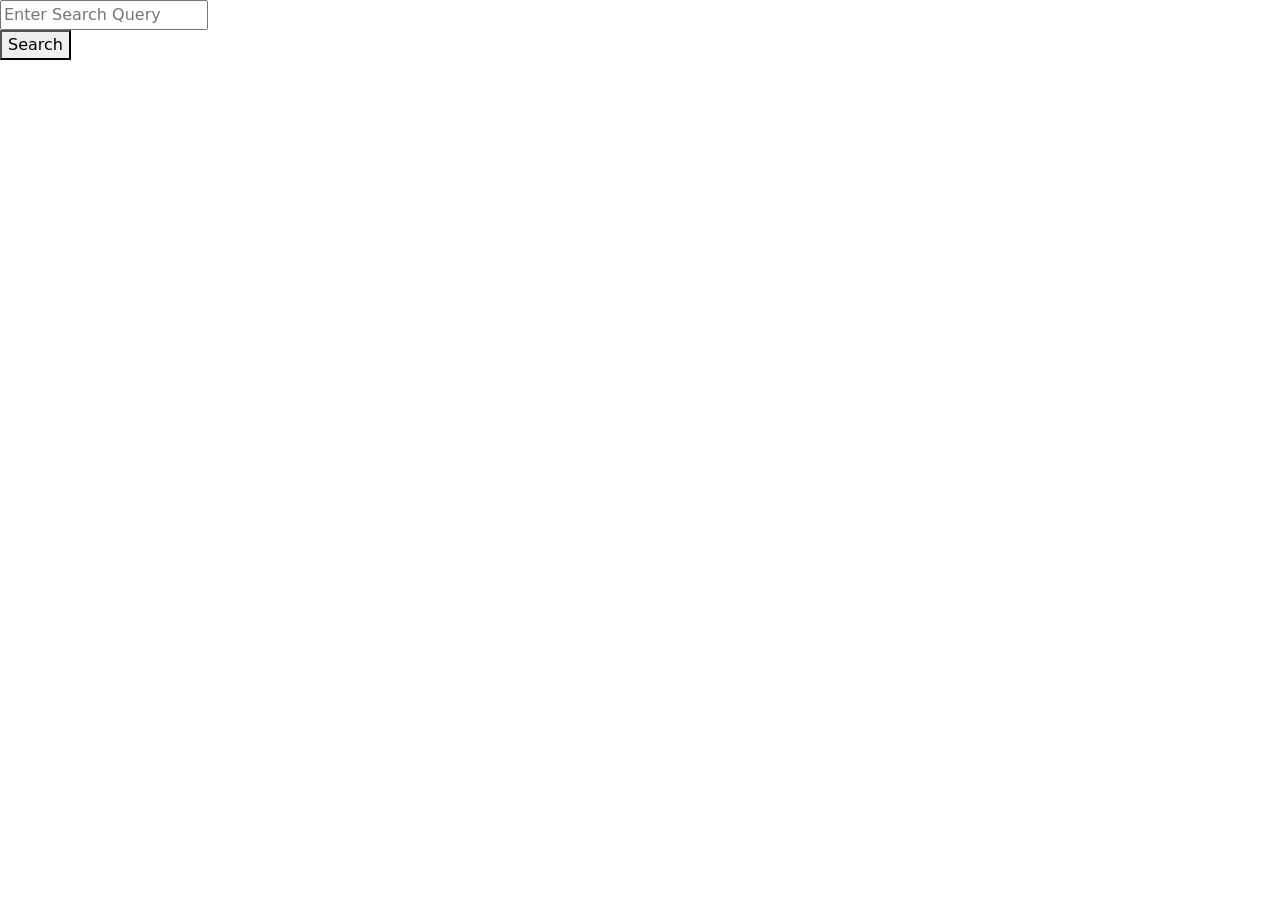
==== index.html @ 98690d76 "Create index.html" ====
<!DOCTYPE html>
<html>
  
  <head>
    <meta charset="UTF-8" />
    <meta http-equiv="X-UA-Compatible" content="IE=edge" />
    <meta name="viewport" content="width=device-width, initial-scale=1.0" />
    <link rel="stylesheet" type="text/css" href="index.css" />
  
    <link href="https://cdn.jsdelivr.net/npm/bootstrap@5.3.2/dist/css/bootstrap.min.css" rel="stylesheet" integrity="sha384-T3c6CoIi6uLrA9TneNEoa7RxnatzjcDSCmG1MXxSR1GAsXEV/Dwwykc2MPK8M2HN" crossorigin="anonymous">
    <script src="https://cdn.jsdelivr.net/npm/bootstrap@5.3.2/dist/js/bootstrap.bundle.min.js" integrity="sha384-C6RzsynM9kWDrMNeT87bh95OGNyZPhcTNXj1NW7RuBCsyN/o0jlpcV8Qyq46cDfL" crossorigin="anonymous"></script>
  </head>
  
  <body>
    
    <!-- Search bar 1-->
    <div class="main-search-input-wrap">
      <div class="main-search-input fl-wrap">
        <div class="main-search-input-item">
          <input type="text"  value="" placeholder="Enter Search Query">
        </div>
        <button class="main-search-button">Search</button>
      </div>
    </div>
    <!-- Results -->
    
      
  </body>
  
  <footer>
    
  </footer>
  
</html>
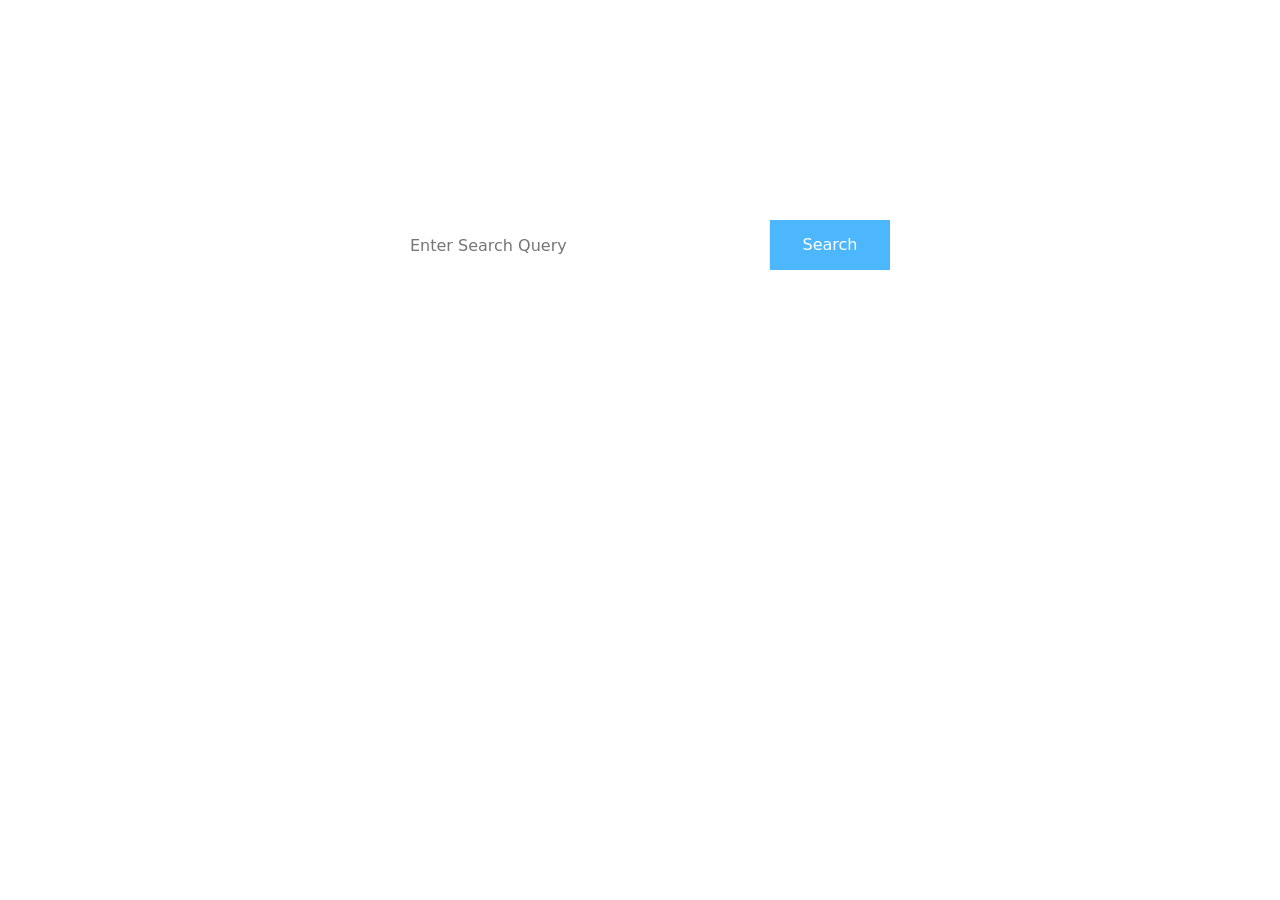
==== commit 0c83063b: "Update index.html" ====
--- a/index.html
+++ b/index.html
@@ -2,10 +2,7 @@
 <html>
   
   <head>
-    <meta charset="UTF-8" />
-    <meta http-equiv="X-UA-Compatible" content="IE=edge" />
-    <meta name="viewport" content="width=device-width, initial-scale=1.0" />
-    <link rel="stylesheet" type="text/css" href="index.css" />
+    <link rel="stylesheet" type="text/css" href="index.css">
   
     <link href="https://cdn.jsdelivr.net/npm/bootstrap@5.3.2/dist/css/bootstrap.min.css" rel="stylesheet" integrity="sha384-T3c6CoIi6uLrA9TneNEoa7RxnatzjcDSCmG1MXxSR1GAsXEV/Dwwykc2MPK8M2HN" crossorigin="anonymous">
     <script src="https://cdn.jsdelivr.net/npm/bootstrap@5.3.2/dist/js/bootstrap.bundle.min.js" integrity="sha384-C6RzsynM9kWDrMNeT87bh95OGNyZPhcTNXj1NW7RuBCsyN/o0jlpcV8Qyq46cDfL" crossorigin="anonymous"></script>
--- a/index.css
+++ b/index.css
@@ -0,0 +1,107 @@
+body{
+  background-color: #097e7b;
+}
+
+.main-search-input {
+    background: #fff;
+    padding: 0 120px 0 0;
+    border-radius: 1px;
+    margin-top: 200px;
+    box-shadow: 0px 0px 0px 6px rgba(255,255,255,0.3);
+}
+
+.fl-wrap {
+    float: left;
+    width: 100%;
+    position: relative;
+}
+
+.main-search-input:before {
+    content: '';
+    position: absolute;
+    bottom: -40px;
+    width: 50px;
+    height: 1px;
+    background: rgba(255,255,255,0.41);
+    left: 50%;
+    margin-left: -25px;
+}
+
+.main-search-input-item {
+    float: left;
+    width: 100%;
+    box-sizing: border-box;
+    border-right: 1px solid #eee;
+    height: 50px;
+    position: relative;
+}
+
+.main-search-input-item input:first-child {
+    border-radius: 100%;
+}
+
+.main-search-input-item input {
+    float: left;
+    border: none;
+    width: 100%;
+    height: 50px;
+    padding-left: 20px;
+}
+
+.main-search-button{
+
+      background: #4DB7FE;
+}
+
+.main-search-button {
+    position: absolute;
+    right: 0px;
+    height: 50px;
+    width: 120px;
+    color: #fff;
+    top: 0;
+    border: none;
+    border-top-right-radius: 0px;
+    border-bottom-right-radius: 0px;
+    cursor: pointer;
+}
+
+.main-search-input-wrap {
+    max-width: 500px;
+    margin: 20px auto;
+    position: relative;
+}
+
+:focus {
+    outline: 0;
+}
+
+
+@media only screen and (max-width: 768px){
+.main-search-input {
+    background: rgba(255,255,255,0.2);
+    padding: 14px 20px 10px;
+    border-radius: 10px;
+    box-shadow: 0px 0px 0px 10px rgba(255,255,255,0.0);
+}
+
+.main-search-input-item {
+    width: 100%;
+    border: 1px solid #eee;
+    height: 50px;
+    border: none;
+    margin-bottom: 10px;
+}
+
+.main-search-input-item input {
+    border-radius: 6px !important;
+    background: #fff;
+}
+
+.main-search-button {
+    position: relative;
+    float: left;
+    width: 100%;
+    border-radius: 6px;
+}
+}
